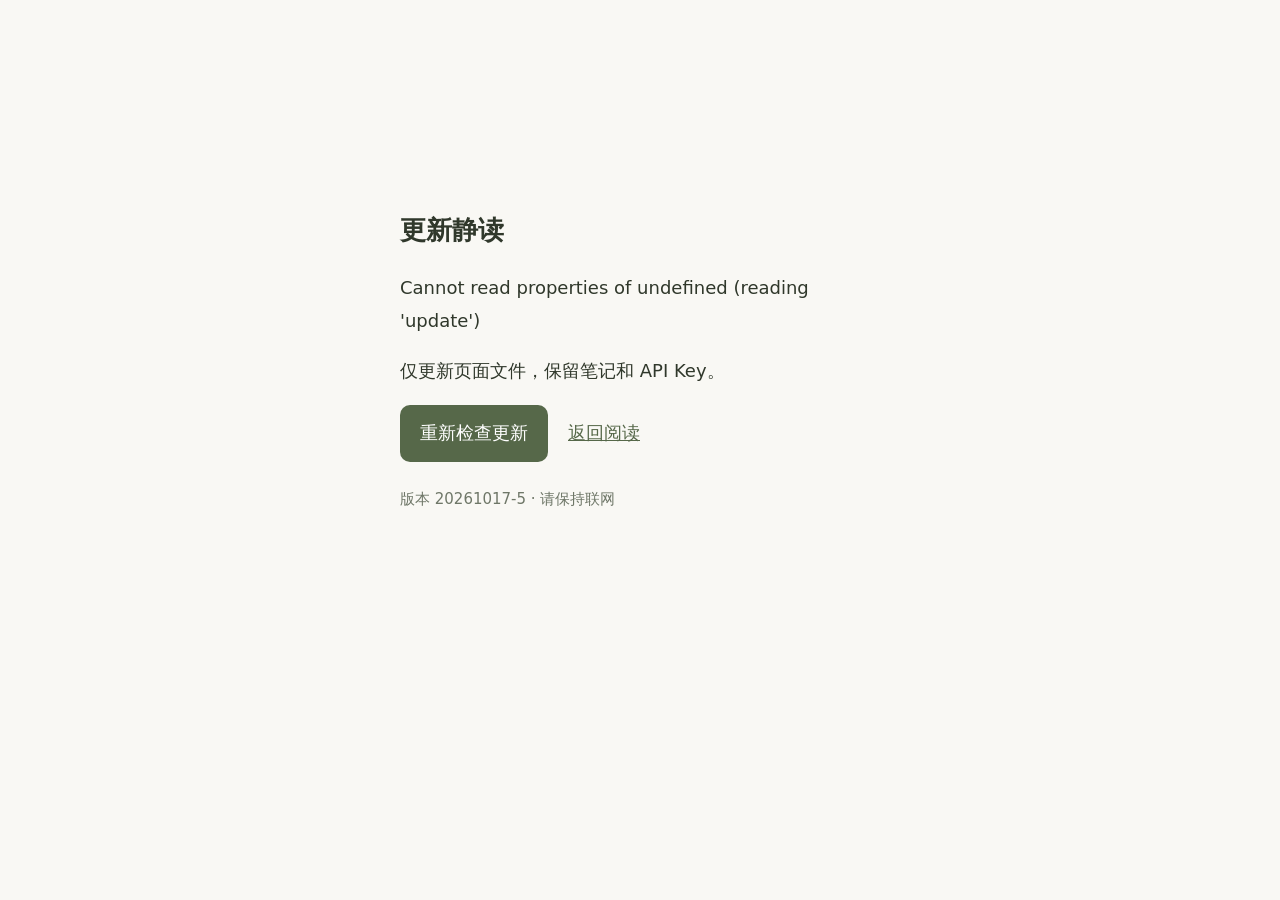
==== update.html @ cdbc51f0 "Fix stale PWA updates and add data-preserving update page" ====
<!doctype html>
<html lang="zh-CN">
<head>
  <meta charset="utf-8">
  <meta name="viewport" content="width=device-width,initial-scale=1">
  <meta name="robots" content="noindex">
  <meta http-equiv="Content-Security-Policy" content="default-src 'self'; script-src 'self'; style-src 'self' 'unsafe-inline'; connect-src 'self'; worker-src 'self'; object-src 'none'; base-uri 'self'">
  <title>更新静读</title>
  <style>body{margin:0;background:#f9f8f4;color:#30382b;font:18px/1.8 system-ui,sans-serif}main{max-width:480px;margin:18vh auto;padding:28px}h1{font-size:26px}p{overflow-wrap:anywhere}button,a{display:inline-block;border:0;border-radius:10px;padding:12px 20px;font:inherit}button{background:#566849;color:white;cursor:pointer}button:disabled{opacity:.6}a{color:#566849}small{display:block;margin-top:24px;color:#6f7768}</style>
  <script src="update.js?build=20261017-5" defer></script>
</head>
<body><main><h1>更新静读</h1><p id="update-status" role="status">正在检查新版…</p><p>仅更新页面文件，保留笔记和 API Key。</p><button id="retry-update" type="button" disabled>正在更新…</button><a href="./">返回阅读</a><small>版本 20261017-5 · 请保持联网</small></main></body>
</html>
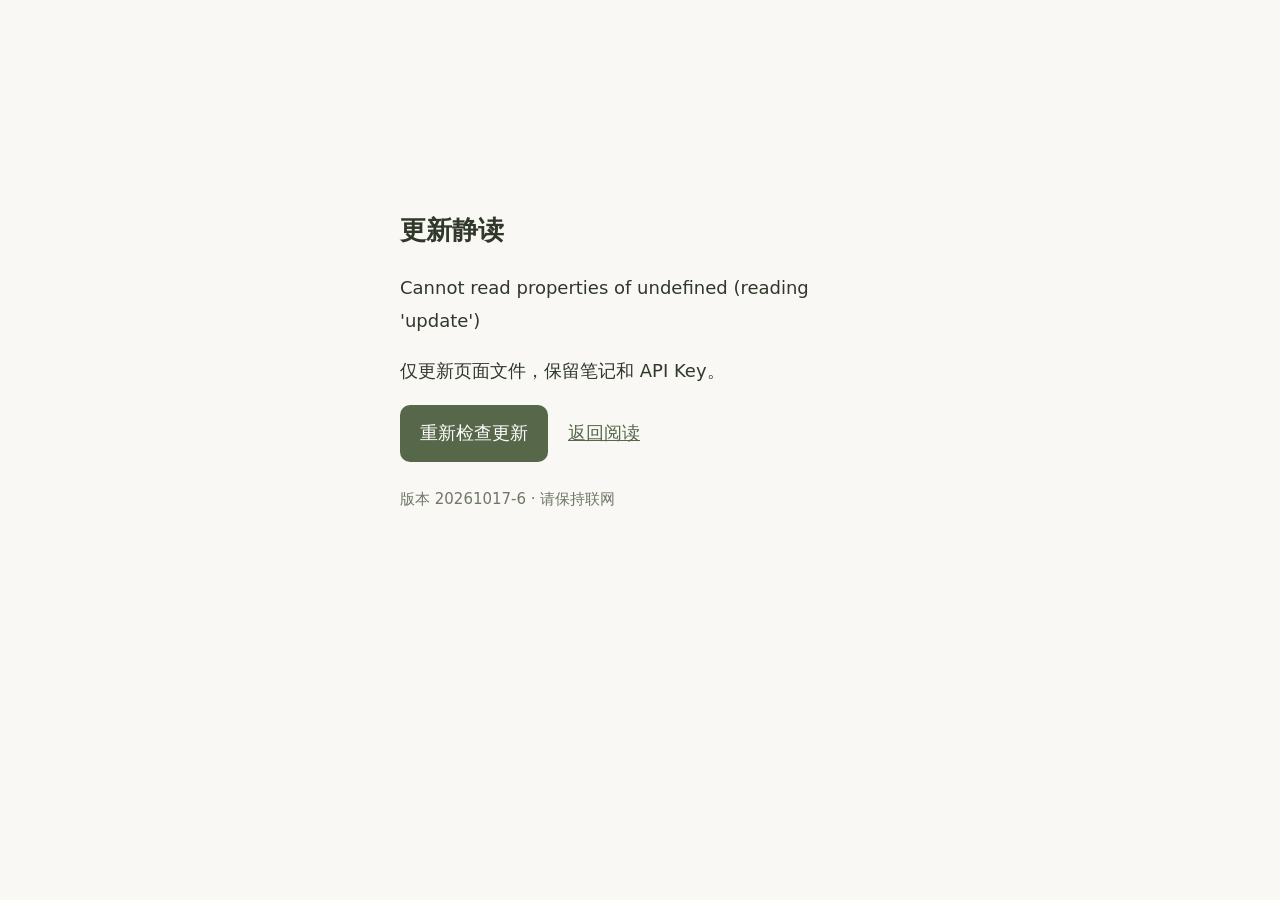
==== commit 581b62e3: "Make mobile assistant fullscreen and compact voice composer" ====
--- a/update.html
+++ b/update.html
@@ -7,7 +7,7 @@
   <meta http-equiv="Content-Security-Policy" content="default-src 'self'; script-src 'self'; style-src 'self' 'unsafe-inline'; connect-src 'self'; worker-src 'self'; object-src 'none'; base-uri 'self'">
   <title>更新静读</title>
   <style>body{margin:0;background:#f9f8f4;color:#30382b;font:18px/1.8 system-ui,sans-serif}main{max-width:480px;margin:18vh auto;padding:28px}h1{font-size:26px}p{overflow-wrap:anywhere}button,a{display:inline-block;border:0;border-radius:10px;padding:12px 20px;font:inherit}button{background:#566849;color:white;cursor:pointer}button:disabled{opacity:.6}a{color:#566849}small{display:block;margin-top:24px;color:#6f7768}</style>
-  <script src="update.js?build=20261017-5" defer></script>
+  <script src="update.js?build=20261017-6" defer></script>
 </head>
-<body><main><h1>更新静读</h1><p id="update-status" role="status">正在检查新版…</p><p>仅更新页面文件，保留笔记和 API Key。</p><button id="retry-update" type="button" disabled>正在更新…</button><a href="./">返回阅读</a><small>版本 20261017-5 · 请保持联网</small></main></body>
+<body><main><h1>更新静读</h1><p id="update-status" role="status">正在检查新版…</p><p>仅更新页面文件，保留笔记和 API Key。</p><button id="retry-update" type="button" disabled>正在更新…</button><a href="./">返回阅读</a><small>版本 20261017-6 · 请保持联网</small></main></body>
 </html>
